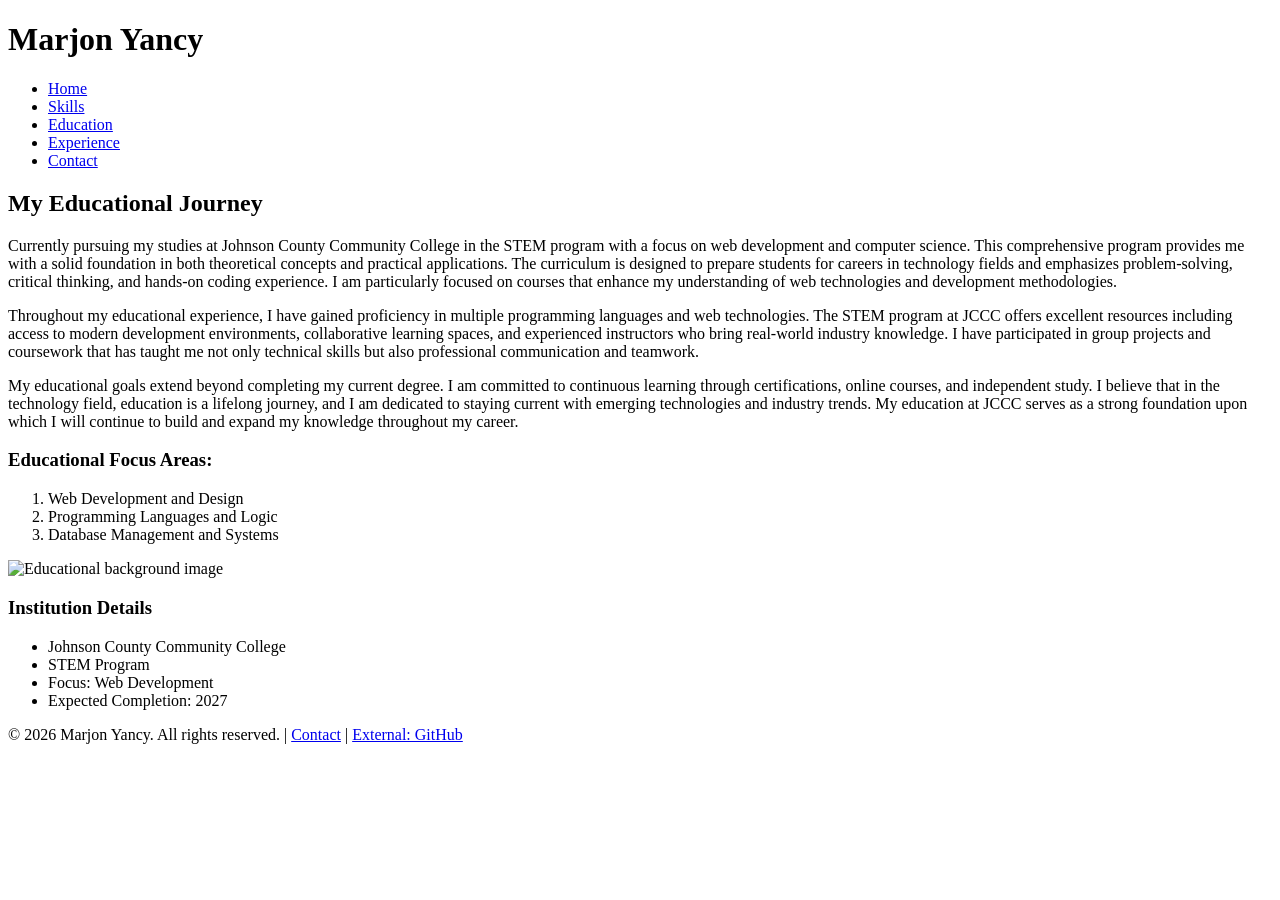
==== education.html @ cfea6b73 "Add files via upload" ====
<!DOCTYPE html>
<!-- Marjon Yancy 5/9/2026-->
<html lang="en">
<head>
    <meta charset="UTF-8">
    <meta name="viewport" content="width=device-width, initial-scale=1.0">
    <link rel="stylesheet" href="style.css">
    <title>Education - Marjon Yancy</title>
</head>
<body>
    <div id="wrapper">
        <header>
            <h1 class="logo">Marjon Yancy</h1>
            <nav>
                <ul>
                    <li><a href="index.html">Home</a></li>
                    <li><a href="skills.html">Skills</a></li>
                    <li><a href="education.html" class="active">Education</a></li>
                    <li><a href="experience.html">Experience</a></li>
                    <li><a href="contact.html">Contact</a></li>
                </ul>
            </nav>
        </header>
<!-- Main content section -->
        <main>
            <article class="two-column">
                <section class="col-1">
                    <h2>My Educational Journey</h2>
                    <p>Currently pursuing my studies at Johnson County Community College in the STEM program with a focus on web development and computer science. This comprehensive program provides me with a solid foundation in both theoretical concepts and practical applications. The curriculum is designed to prepare students for careers in technology fields and emphasizes problem-solving, critical thinking, and hands-on coding experience. I am particularly focused on courses that enhance my understanding of web technologies and development methodologies.</p>
                    <p>Throughout my educational experience, I have gained proficiency in multiple programming languages and web technologies. The STEM program at JCCC offers excellent resources including access to modern development environments, collaborative learning spaces, and experienced instructors who bring real-world industry knowledge. I have participated in group projects and coursework that has taught me not only technical skills but also professional communication and teamwork.</p>
                    <p>My educational goals extend beyond completing my current degree. I am committed to continuous learning through certifications, online courses, and independent study. I believe that in the technology field, education is a lifelong journey, and I am dedicated to staying current with emerging technologies and industry trends. My education at JCCC serves as a strong foundation upon which I will continue to build and expand my knowledge throughout my career.</p>

                    <h3>Educational Focus Areas:</h3>
                    <ol>
                        <li>Web Development and Design</li>
                        <li>Programming Languages and Logic</li>
                        <li>Database Management and Systems</li>
                    </ol>
                </section>
<!-- Second column with image and additional information -->
                <section class="col-2">
                    <img src="Portrait_Placeholder.png" alt="Educational background image" class="responsive-image">
                    <aside class="education-info">
                        <h3>Institution Details</h3>
                        <ul>
                            <li>Johnson County Community College</li>
                            <li>STEM Program</li>
                            <li>Focus: Web Development</li>
                            <li>Expected Completion: 2027</li>
                        </ul>
                    </aside>
                </section>
            </article>
        </main>
<!-- Footer section -->
        <footer>
            <p>&copy; 2026 Marjon Yancy. All rights reserved. | <a href="contact.html">Contact</a> | <a href="https://github.com" target="_blank">External: GitHub</a></p>
        </footer>
    </div>
</body>
</html>
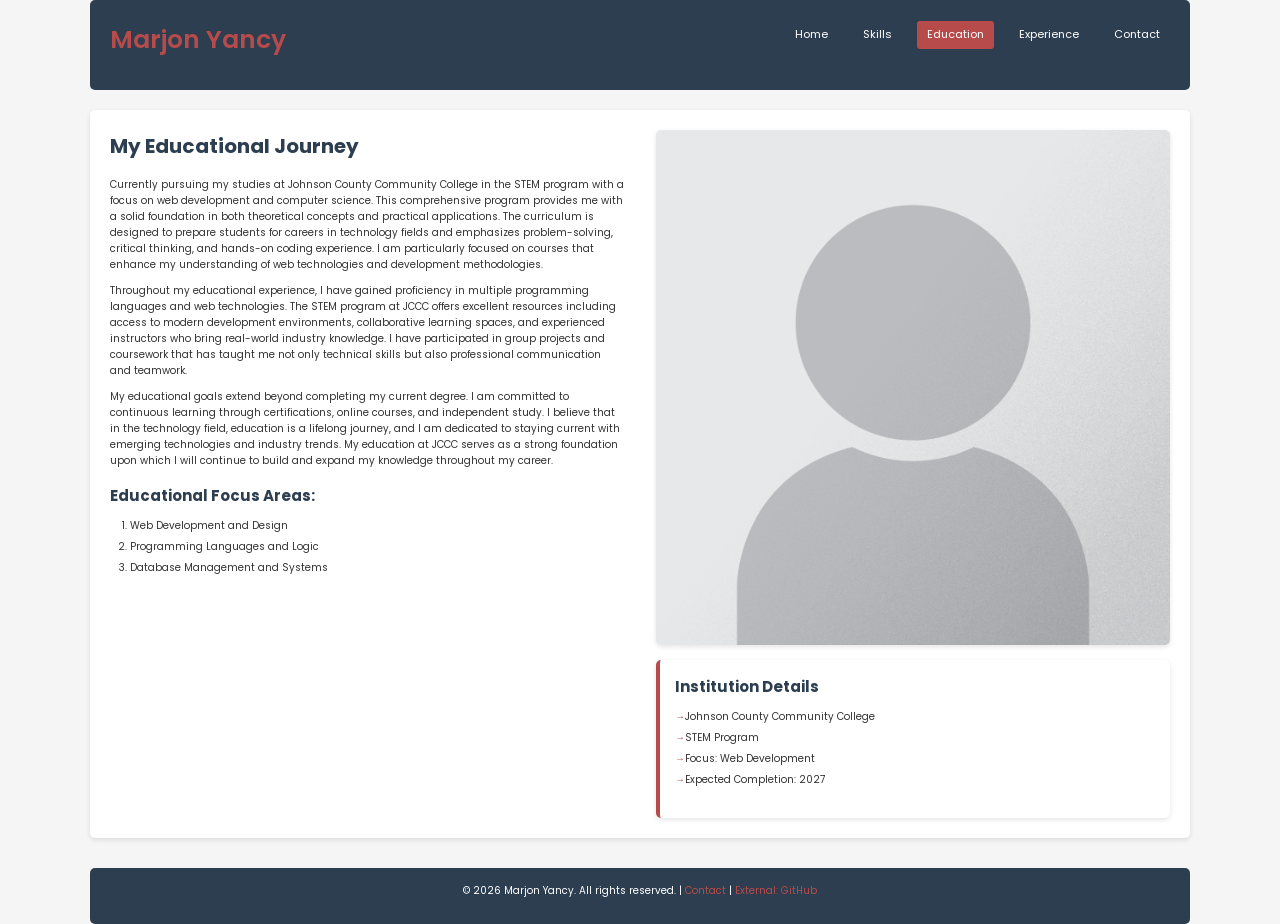
==== commit 534d1225: "Add files via upload" ====
--- a/education.html
+++ b/education.html
@@ -5,7 +5,7 @@
     <meta charset="UTF-8">
     <meta name="viewport" content="width=device-width, initial-scale=1.0">
     <link rel="stylesheet" href="style.css">
-    <title>Education - Marjon Yancy</title>
+    <title>Education</title>
 </head>
 <body>
     <div id="wrapper">
--- a/style.css
+++ b/style.css
@@ -0,0 +1,571 @@
+@import url('https://fonts.googleapis.com/css2?family=Poppins:wght@400;500;600&display=swap');
+
+* {
+    margin: 0;
+    padding: 0;
+    box-sizing: border-box;
+}
+
+html {
+    font-size: 62.5%;
+    scroll-behavior: smooth;
+}
+
+body {
+    font-family: 'Poppins', sans-serif;
+    background-color: #f5f5f5;
+    color: #333;
+    line-height: 1.6;
+}
+
+/* Wrapper - Liquid Layout */
+#wrapper {
+    max-width: 90%;
+    margin: 0 auto;
+    padding: 0 2%;
+}
+
+/* Header & Navigation */
+header {
+    background-color: #2c3e50;
+    color: white;
+    padding: 2rem;
+    margin-bottom: 2rem;
+    border-radius: 0.5rem;
+    display: flex;
+    justify-content: space-between;
+    align-items: center;
+    flex-wrap: wrap;
+    gap: 1.5rem;
+}
+
+header h1.logo {
+    font-size: 2.5rem;
+    font-weight: 600;
+    color: #b74b4b;
+}
+
+header nav ul {
+    list-style: none;
+    display: flex;
+    flex-wrap: wrap;
+    gap: 0.5rem;
+}
+
+header nav li {
+    display: inline-block;
+}
+
+header nav a {
+    color: white;
+    text-decoration: none;
+    font-size: 1.1rem;
+    padding: 0.5rem 1rem;
+    border-radius: 0.3rem;
+    transition: all 0.3s ease;
+    display: block;
+}
+
+header nav a:hover,
+header nav a.active {
+    background-color: #b74b4b;
+    color: white;
+}
+
+/* Main Content */
+main {
+    margin-bottom: 3rem;
+}
+
+article {
+    background: white;
+    padding: 2rem;
+    border-radius: 0.5rem;
+    box-shadow: 0 0.2rem 0.5rem rgba(0, 0, 0, 0.1);
+    margin-bottom: 2rem;
+}
+
+/* Two Column Layout */
+.two-column {
+    display: flex;
+    gap: 3%;
+    flex-wrap: wrap;
+}
+
+.col-1,
+.col-2 {
+    flex: 1;
+    min-width: 45%;
+}
+
+/* Headings */
+h2 {
+    font-size: 2rem;
+    margin-bottom: 1.5rem;
+    color: #2c3e50;
+}
+
+h3 {
+    font-size: 1.5rem;
+    margin: 1.5rem 0 1rem;
+    color: #2c3e50;
+}
+
+/* Text */
+p {
+    font-size: 1rem;
+    line-height: 1.6;
+    margin-bottom: 1rem;
+}
+
+/* Lists */
+ol,
+ul {
+    margin-left: 2rem;
+    margin-bottom: 1.5rem;
+}
+
+li {
+    font-size: 1rem;
+    line-height: 1.6;
+    margin-bottom: 0.5rem;
+}
+
+/* Links */
+a {
+    color: #b74b4b;
+    text-decoration: none;
+    transition: color 0.3s ease;
+}
+
+a:hover {
+    color: #a03a3a;
+    text-decoration: underline;
+}
+
+/* Images - Flexible */
+.responsive-image {
+    max-width: 100%;
+    height: auto;
+    display: block;
+    border-radius: 0.5rem;
+    margin-bottom: 1.5rem;
+    box-shadow: 0 0.2rem 0.5rem rgba(0, 0, 0, 0.1);
+}
+
+/* Aside */
+aside {
+    background: #f9f9f9;
+    padding: 1.5rem;
+    border-radius: 0.5rem;
+    border-left: 4px solid #b74b4b;
+}
+
+aside h3 {
+    margin-top: 0;
+}
+
+aside ul {
+    list-style: none;
+    margin-left: 0;
+}
+
+aside li {
+    padding-left: 1rem;
+    position: relative;
+}
+
+aside li:before {
+    content: "→ ";
+    position: absolute;
+    left: 0;
+    color: #b74b4b;
+}
+
+/* Footer */
+footer {
+    background-color: #2c3e50;
+    color: white;
+    text-align: center;
+    padding: 1.5rem;
+    border-radius: 0.5rem;
+    font-size: 0.9rem;
+}
+
+footer a {
+    color: #b74b4b;
+}
+
+footer a:hover {
+    color: #d4a8a8;
+}
+
+/* Responsive Design - Media Query for Phone Viewports */
+@media (max-width: 768px) {
+    html {
+        font-size: 56.25%;
+    }
+
+    #wrapper {
+        max-width: 95%;
+        padding: 0 2.5%;
+    }
+
+    header {
+        flex-direction: column;
+        align-items: flex-start;
+        gap: 1rem;
+    }
+
+    header h1.logo {
+        font-size: 2rem;
+    }
+
+    header nav ul {
+        flex-direction: column;
+        gap: 0;
+    }
+
+    header nav a {
+        padding: 0.75rem;
+        border-radius: 0;
+        border-bottom: 1px solid #444;
+    }
+
+    .two-column {
+        flex-direction: column;
+    }
+
+    .col-1,
+    .col-2 {
+        min-width: 100%;
+    }
+
+    h2 {
+        font-size: 1.5rem;
+    }
+
+    h3 {
+        font-size: 1.2rem;
+    }
+
+    p {
+        font-size: 0.95rem;
+    }
+
+    article {
+        padding: 1.5rem;
+    }
+
+    ol,
+    ul {
+        margin-left: 1.5rem;
+    }
+}
+
+@media (max-width: 480px) {
+    html {
+        font-size: 50%;
+    }
+
+    #wrapper {
+        max-width: 100%;
+        padding: 0 1.5%;
+    }
+
+    header {
+        padding: 1rem;
+    }
+
+    header h1.logo {
+        font-size: 1.5rem;
+    }
+
+    h2 {
+        font-size: 1.2rem;
+    }
+
+    h3 {
+        font-size: 1rem;
+    }
+
+    article {
+        padding: 1rem;
+    }
+}
+
+/* contact.html */
+* {
+            margin: 0;
+            padding: 0;
+            box-sizing: border-box;
+        }
+
+        html {
+            font-size: 62.5%;
+        }
+
+        body {
+            font-family: 'Poppins', sans-serif;
+            background-color: #f5f5f5;
+            color: #333;
+        }
+
+        #wrapper {
+            max-width: 90%;
+            margin: 0 auto;
+            padding: 0 2%;
+        }
+
+        header {
+            background-color: #2c3e50;
+            color: white;
+            padding: 2rem;
+            margin-bottom: 2rem;
+            border-radius: 0.5rem;
+        }
+
+        header h1 {
+            font-size: 2.5rem;
+            margin-bottom: 1rem;
+        }
+
+        header nav ul {
+            list-style: none;
+            display: flex;
+            flex-wrap: wrap;
+            gap: 1.5rem;
+        }
+
+        header nav a {
+            color: white;
+            text-decoration: none;
+            font-size: 1.1rem;
+            padding: 0.5rem 1rem;
+            border-radius: 0.3rem;
+            transition: background-color 0.3s ease;
+        }
+
+        header nav a:hover,
+        header nav a.active {
+            background-color: #b74b4b;
+        }
+
+        main {
+            margin-bottom: 3rem;
+        }
+
+        .two-column {
+            display: flex;
+            gap: 3%;
+            flex-wrap: wrap;
+        }
+
+        .col-1 {
+            flex: 1;
+            min-width: 45%;
+        }
+
+        .col-2 {
+            flex: 1;
+            min-width: 45%;
+        }
+
+        h2 {
+            font-size: 2rem;
+            margin-bottom: 1.5rem;
+            color: #2c3e50;
+        }
+
+        h3 {
+            font-size: 1.5rem;
+            margin: 1.5rem 0 1rem;
+            color: #2c3e50;
+        }
+
+        p {
+            font-size: 1rem;
+            line-height: 1.6;
+            margin-bottom: 1rem;
+        }
+
+        form {
+            background: white;
+            padding: 2rem;
+            border-radius: 0.5rem;
+            box-shadow: 0 0.2rem 0.5rem rgba(0, 0, 0, 0.1);
+        }
+
+        .form-group {
+            margin-bottom: 1.5rem;
+        }
+
+        label {
+            display: block;
+            margin-bottom: 0.5rem;
+            font-weight: 600;
+            font-size: 1rem;
+            color: #2c3e50;
+        }
+
+        input[type="text"],
+        input[type="email"],
+        input[type="date"],
+        textarea,
+        select {
+            width: 100%;
+            padding: 0.75rem;
+            border: 1px solid #ddd;
+            border-radius: 0.3rem;
+            font-size: 1rem;
+            font-family: 'Poppins', sans-serif;
+        }
+
+        textarea {
+            resize: vertical;
+            min-height: 8rem;
+        }
+
+        input[type="text"]:focus,
+        input[type="email"]:focus,
+        input[type="date"]:focus,
+        textarea:focus,
+        select:focus {
+            outline: none;
+            border-color: #b74b4b;
+            box-shadow: 0 0 0 0.2rem rgba(183, 75, 75, 0.1);
+        }
+
+        .checkbox-group,
+        .radio-group {
+            margin: 1rem 0;
+        }
+
+        input[type="checkbox"],
+        input[type="radio"] {
+            margin-right: 0.5rem;
+        }
+
+        .checkbox-item,
+        .radio-item {
+            margin-bottom: 0.75rem;
+            font-size: 1rem;
+        }
+
+        .checkbox-item label,
+        .radio-item label {
+            display: inline;
+            margin: 0;
+            font-weight: normal;
+        }
+
+        .button-group {
+            display: flex;
+            gap: 1rem;
+            margin-top: 2rem;
+        }
+
+        input[type="submit"],
+        input[type="reset"] {
+            padding: 0.75rem 2rem;
+            font-size: 1rem;
+            border: none;
+            border-radius: 0.3rem;
+            cursor: pointer;
+            font-weight: 600;
+            transition: background-color 0.3s ease;
+        }
+
+        input[type="submit"] {
+            background-color: #b74b4b;
+            color: white;
+        }
+
+        input[type="submit"]:hover {
+            background-color: #a03a3a;
+        }
+
+        input[type="reset"] {
+            background-color: #ccc;
+            color: #333;
+        }
+
+        input[type="reset"]:hover {
+            background-color: #bbb;
+        }
+
+        .responsive-image {
+            max-width: 100%;
+            height: auto;
+            display: block;
+            border-radius: 0.5rem;
+            margin-bottom: 1.5rem;
+        }
+
+        aside {
+            background: white;
+            padding: 1.5rem;
+            border-radius: 0.5rem;
+            box-shadow: 0 0.2rem 0.5rem rgba(0, 0, 0, 0.1);
+        }
+
+        footer {
+            background-color: #2c3e50;
+            color: white;
+            text-align: center;
+            padding: 1.5rem;
+            margin-top: 3rem;
+            border-radius: 0.5rem;
+            font-size: 0.9rem;
+        }
+
+        footer a {
+            color: #b74b4b;
+            text-decoration: none;
+        }
+
+        footer a:hover {
+            text-decoration: underline;
+        }
+
+        @media (max-width: 768px) {
+            #wrapper {
+                max-width: 95%;
+                padding: 0 2.5%;
+            }
+
+            .two-column {
+                flex-direction: column;
+            }
+
+            .col-1,
+            .col-2 {
+                min-width: 100%;
+            }
+
+            header nav ul {
+                flex-direction: column;
+                gap: 0.5rem;
+            }
+
+            .button-group {
+                flex-direction: column;
+            }
+
+            input[type="submit"],
+            input[type="reset"] {
+                width: 100%;
+            }
+
+            h2 {
+                font-size: 1.5rem;
+            }
+
+            h3 {
+                font-size: 1.2rem;
+            }
+
+            p {
+                font-size: 0.95rem;
+            }
+        }
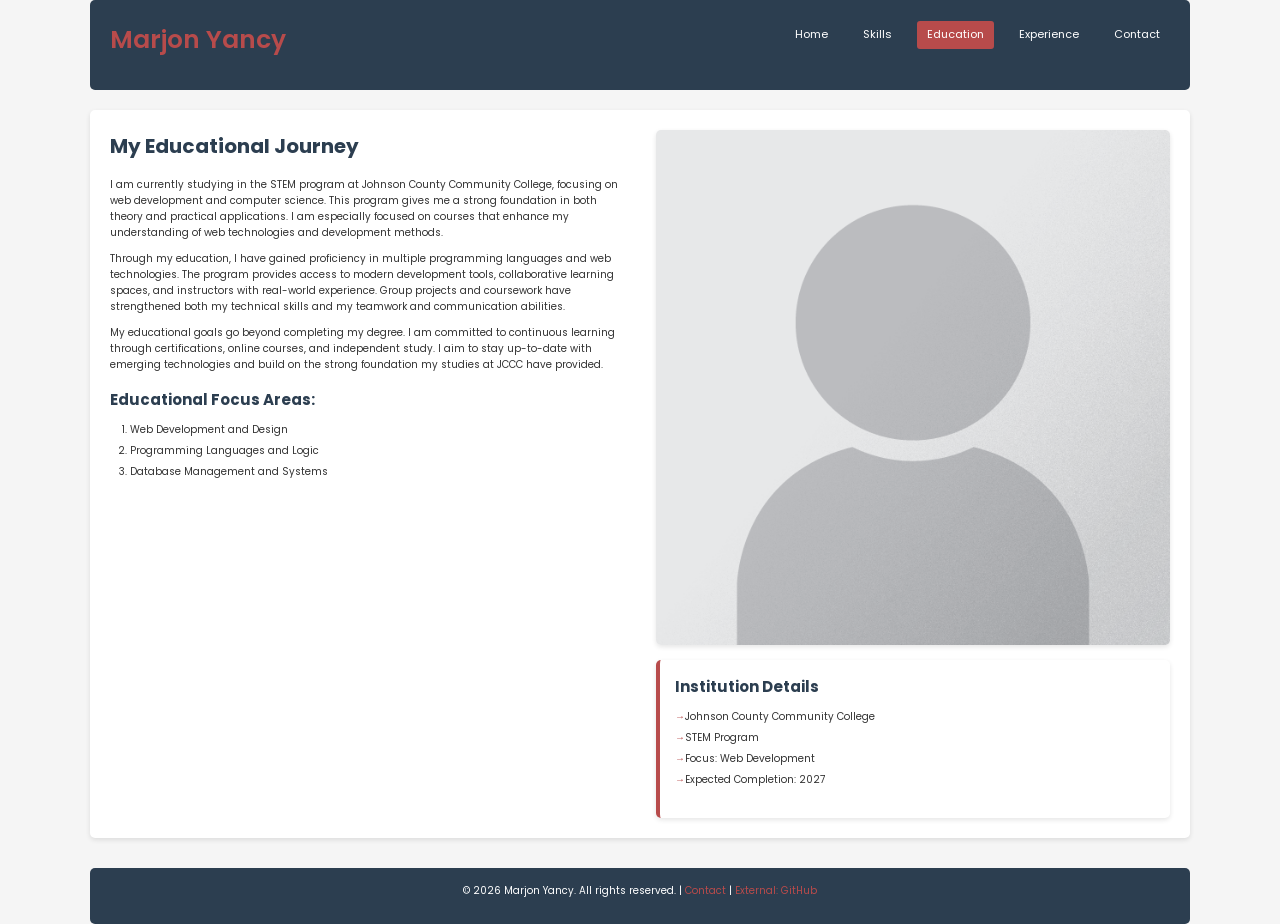
==== commit 5e72e1d9: "Add files via upload" ====
--- a/education.html
+++ b/education.html
@@ -26,9 +26,9 @@
             <article class="two-column">
                 <section class="col-1">
                     <h2>My Educational Journey</h2>
-                    <p>Currently pursuing my studies at Johnson County Community College in the STEM program with a focus on web development and computer science. This comprehensive program provides me with a solid foundation in both theoretical concepts and practical applications. The curriculum is designed to prepare students for careers in technology fields and emphasizes problem-solving, critical thinking, and hands-on coding experience. I am particularly focused on courses that enhance my understanding of web technologies and development methodologies.</p>
-                    <p>Throughout my educational experience, I have gained proficiency in multiple programming languages and web technologies. The STEM program at JCCC offers excellent resources including access to modern development environments, collaborative learning spaces, and experienced instructors who bring real-world industry knowledge. I have participated in group projects and coursework that has taught me not only technical skills but also professional communication and teamwork.</p>
-                    <p>My educational goals extend beyond completing my current degree. I am committed to continuous learning through certifications, online courses, and independent study. I believe that in the technology field, education is a lifelong journey, and I am dedicated to staying current with emerging technologies and industry trends. My education at JCCC serves as a strong foundation upon which I will continue to build and expand my knowledge throughout my career.</p>
+                    <p>I am currently studying in the STEM program at Johnson County Community College, focusing on web development and computer science. This program gives me a strong foundation in both theory and practical applications. I am especially focused on courses that enhance my understanding of web technologies and development methods.</p>
+                    <p>Through my education, I have gained proficiency in multiple programming languages and web technologies. The program provides access to modern development tools, collaborative learning spaces, and instructors with real-world experience. Group projects and coursework have strengthened both my technical skills and my teamwork and communication abilities.</p>
+                    <p>My educational goals go beyond completing my degree. I am committed to continuous learning through certifications, online courses, and independent study. I aim to stay up-to-date with emerging technologies and build on the strong foundation my studies at JCCC have provided.</p>
 
                     <h3>Educational Focus Areas:</h3>
                     <ol>
